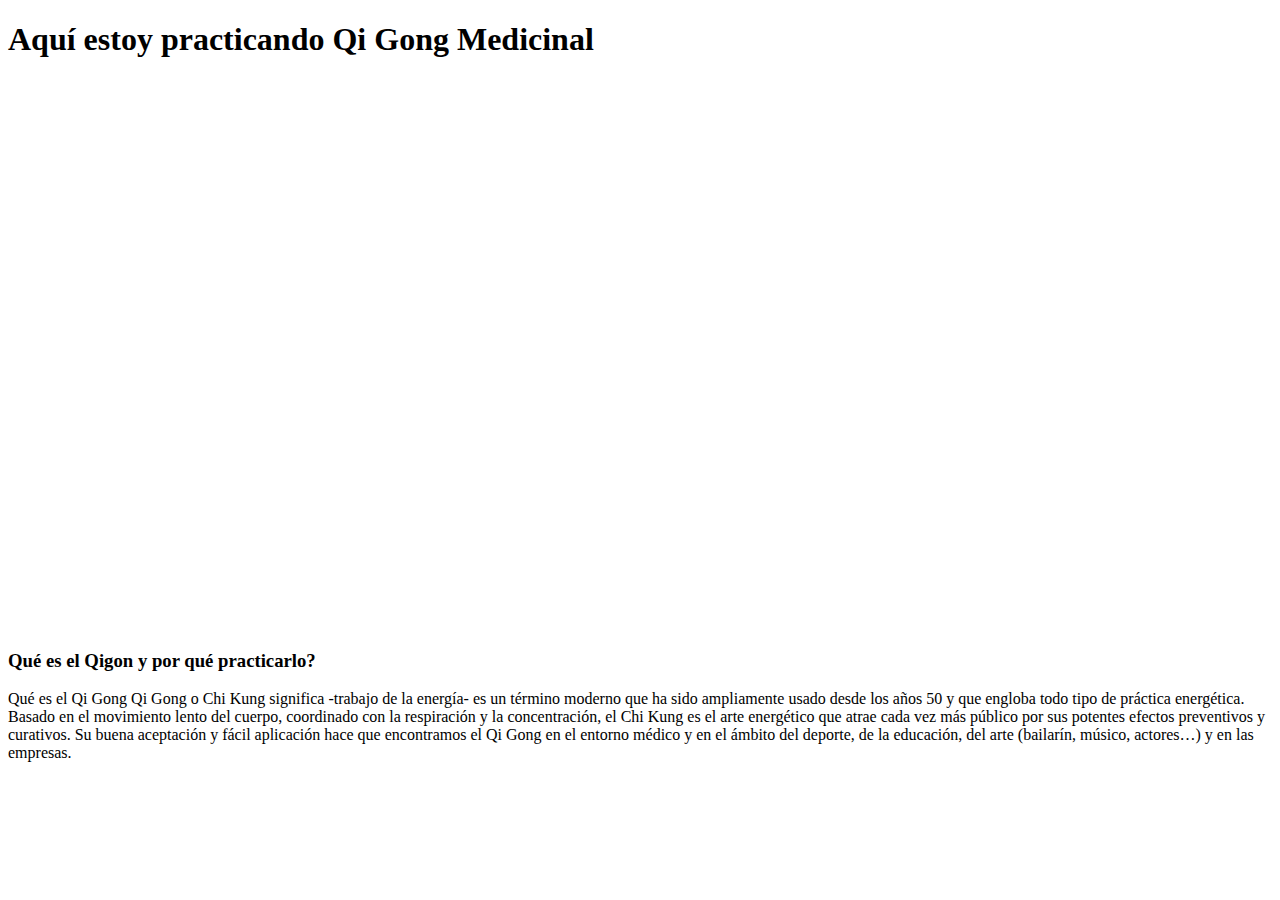
==== videos/index.html @ f2aeb934 "navegacion entre paginas y agreagado video" ====
<!DOCTYPE html>
<html lang="en">
<head>
    <meta charset="UTF-8">
    <meta name="viewport" content="width=device-width, initial-scale=1.0">
    <title>Magia y Conciencia</title>
</head>
<body>
    <h1>Aquí estoy practicando Qi Gong Medicinal</h1>
    <iframe width="972" height="547" 
    src="https://www.youtube.com/embed/Nnz3B-NgIUo" 
    title="Wu Xin Qi Gong (Qi Gong 5 Animales Wutang)" 
    frameborder="0" 
    allow="accelerometer; autoplay; clipboard-write; encrypted-media; gyroscope; picture-in-picture; web-share" 
    allowfullscreen></iframe>
<h3>Qué es el Qigon y por qué practicarlo?</h3>
    <p>
        Qué es el Qi Gong
Qi Gong o Chi Kung significa -trabajo de la energía- 
es un término moderno que ha sido ampliamente usado desde los años 50 y
 que engloba todo tipo de práctica energética.

Basado en el movimiento lento del cuerpo, coordinado con la respiración y
 la concentración, el Chi Kung es el arte energético que atrae cada vez más
  público
  por sus potentes efectos preventivos y curativos. Su buena aceptación y 
  fácil aplicación hace que encontramos el Qi Gong en el entorno médico y 
  en el ámbito del deporte, de la educación, del arte (bailarín, músico, 
  actores…) 
  y en las empresas.
    </p>
    
</body>
</html>
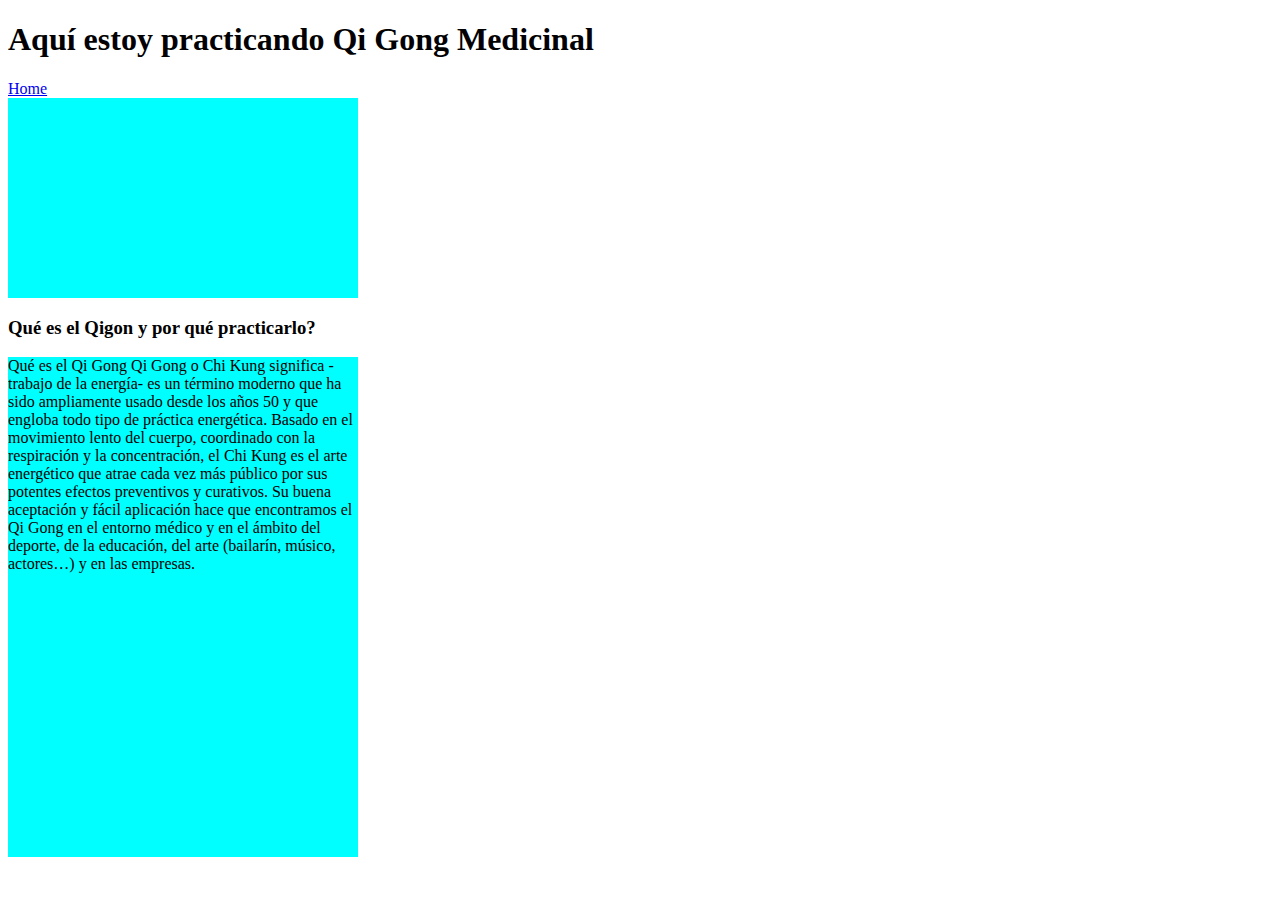
==== commit 22c9f32a: "agregado boottrap" ====
--- a/videos/index.html
+++ b/videos/index.html
@@ -4,16 +4,29 @@
     <meta charset="UTF-8">
     <meta name="viewport" content="width=device-width, initial-scale=1.0">
     <title>Magia y Conciencia</title>
+    <link href="https://cdn.jsdelivr.net/npm/bootstrap@5.3.2/dist/css/bootstrap.min.css" rel="stylesheet" integrity="sha384-T3c6CoIi6uLrA9TneNEoa7RxnatzjcDSCmG1MXxSR1GAsXEV/Dwwykc2MPK8M2HN" crossorigin="anonymous">
+    <link rel="stylesheet" href="./index.css">
 </head>
 <body>
-    <h1>Aquí estoy practicando Qi Gong Medicinal</h1>
-    <iframe width="972" height="547" 
+    <div >
+        <h1>Aquí estoy practicando Qi Gong Medicinal</h1>
+        <a href="../index.html">Home</a>
+    </div>
+    
+<div class="video" >
+    <iframe width="350" height="200" 
     src="https://www.youtube.com/embed/Nnz3B-NgIUo" 
     title="Wu Xin Qi Gong (Qi Gong 5 Animales Wutang)" 
     frameborder="0" 
     allow="accelerometer; autoplay; clipboard-write; encrypted-media; gyroscope; picture-in-picture; web-share" 
-    allowfullscreen></iframe>
+    allowfullscreen>
+</iframe>
+</div>
+        
+            
+            
 <h3>Qué es el Qigon y por qué practicarlo?</h3>
+<div class="parrafo"> 
     <p>
         Qué es el Qi Gong
 Qi Gong o Chi Kung significa -trabajo de la energía- 
@@ -29,6 +42,9 @@
   actores…) 
   y en las empresas.
     </p>
-    
+
+
+</div>
+        
 </body>
 </html>--- a/videos/index.css
+++ b/videos/index.css
@@ -0,0 +1,10 @@
+.video{
+    height: 200px;
+    width: 350px;
+    background-color: aqua;
+}
+.parrafo{
+    height: 500px;
+    width: 350px;
+    background-color: aqua;
+}